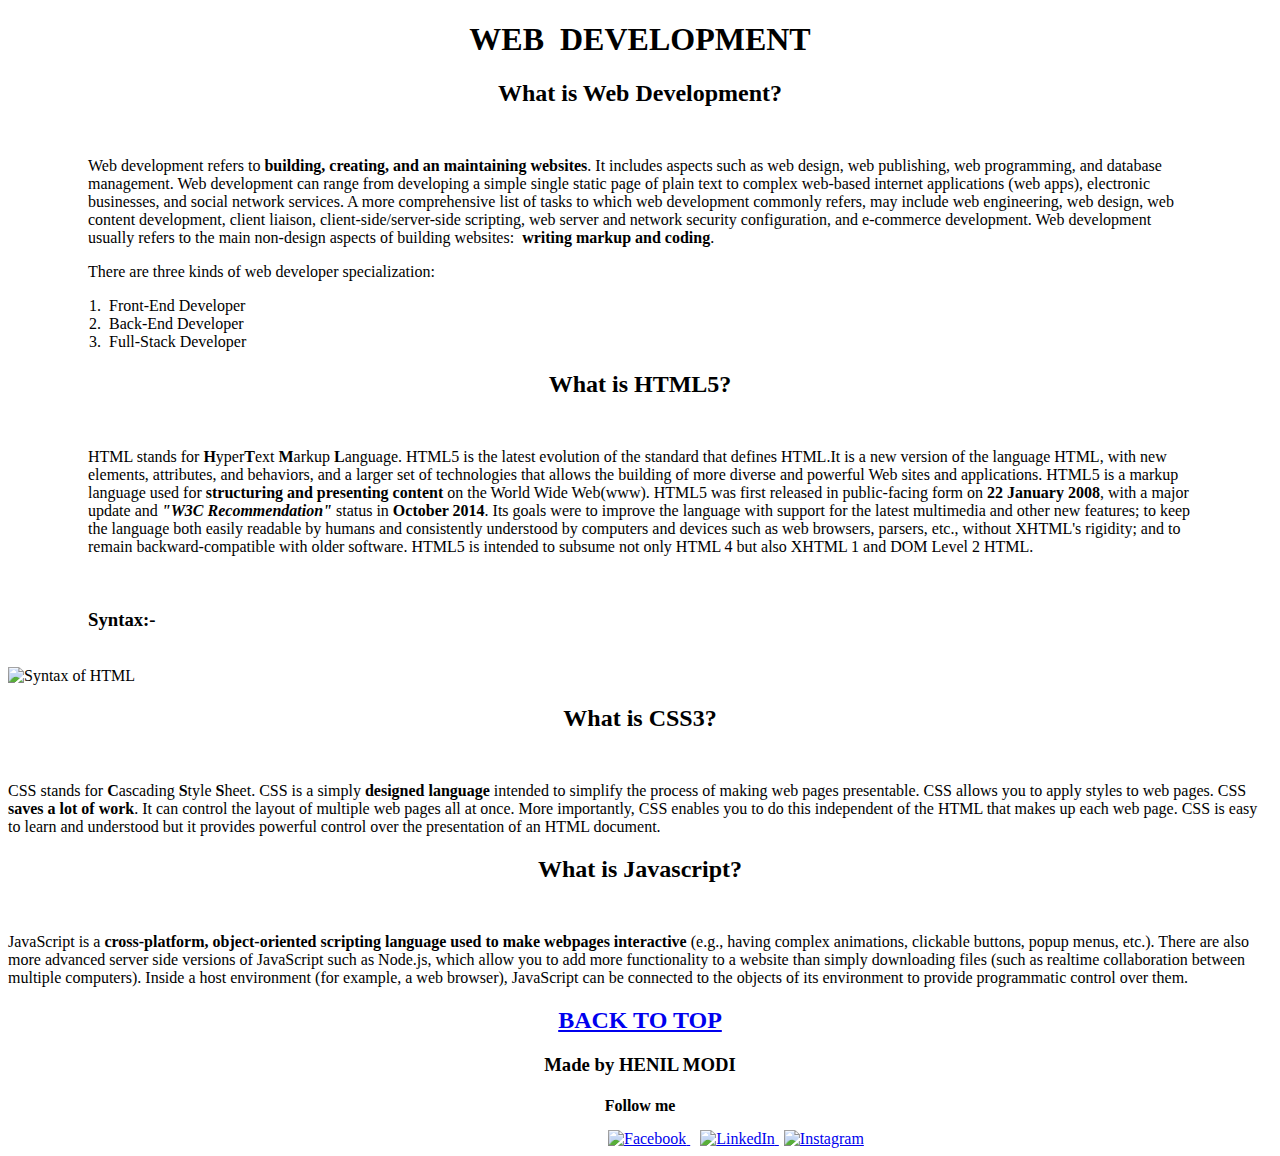
==== index.html @ 1c55b99e "Homepage" ====
<!DOCTYPE html>
<html lang="en">
<head>
    <meta charset="UTF-8">
    <title>Parallax Website</title>
    <link rel="stylesheet" type="text/css" href="styl.css">
    <link rel="stylesheet" type="text/css" href="https://fonts.googleapis.com/css?family=Dosis|Lato|Oswald|Pacifico|Roboto|Ubuntu">
    <link rel="icon" type="image/png" href="web_development_icon-300x300.png"> 
</head>
<body>
    <header id="img">
        <h1 style="text-align: center;">WEB &nbsp;DEVELOPMENT</h1>
    </header>
    
    <section id="intro">
        <article>
           <h2 style="text-align: center;">What is Web Development?</h2>
            <p style="padding-left: 80px; padding-right: 80px; margin-top: 50px;"> Web development refers to <b>building, creating, and an maintaining websites</b>. It includes aspects such as web design, web publishing, web programming, and database management. Web development can range from developing a simple single static page of plain text to complex web-based internet applications (web apps), electronic businesses, and social network services. A more comprehensive list of tasks to which web development commonly refers, may include web engineering, web design, web content development, client liaison, client-side/server-side scripting, web server and network security configuration, and e-commerce development. Web development usually refers to the main non-design aspects of building websites:&nbsp;<b> writing markup and coding</b>.</p>
            <p style="padding-left: 80px;">There are three kinds of web developer specialization: 
            <ol style="padding-left: 97px;">
                <li>&nbsp;Front-End Developer</li>
                <li>&nbsp;Back-End Developer </li>
                <li>&nbsp;Full-Stack Developer</li>
            </ol>
            </p>
        </article>
    </section>
    
   <div id="img1">
     
   </div>
    <section id="html">
        <article>
           <h2 style="text-align: center;">What is HTML5?</h2>
            <p style="padding-left: 80px; padding-right: 80px; margin-top: 50px;">HTML stands for <b>H</b>yper<b>T</b>ext <b>M</b>arkup <b>L</b>anguage. </b></i>HTML5 is the latest evolution of the standard that defines HTML.It is a new version of the language HTML, with new elements, attributes, and behaviors, and a larger set of technologies that allows the building of more diverse and powerful Web sites and applications. HTML5 is a markup language used for <b>structuring and presenting content</b> on the World Wide Web(www). HTML5 was first released in public-facing form on <b>22 January 2008</b>, with a major update and <i><b>"W3C Recommendation"</b></i> status in <b>October 2014</b>. Its goals were to improve the language with support for the latest multimedia and other new features; to keep the language both easily readable by humans and consistently understood by computers and devices such as web browsers, parsers, etc., without XHTML's rigidity; and to remain backward-compatible with older software. HTML5 is intended to subsume not only HTML 4 but also XHTML 1 and DOM Level 2 HTML. </p><br> 
            <h3 style="margin-left: 80px;">Syntax:-</h3><br> 
            <img src="Screenshot_2020-06-06-14-56-58-41.jpg" alt="Syntax of HTML" id="syntax"> 
        </article>
    </section>
   
   <div id="img2"></div>
    <section id="css">
        <article>
           <h2 style="text-align: center;">What is CSS3?</h2>
            <p style="margin-top: 50px;">CSS stands for <b>C</b>ascading <b>S</b>tyle <b>S</b>heet. CSS is a simply <b>designed language</b> intended to simplify the process of making web pages presentable. CSS allows you to apply styles to web pages. CSS <b> saves a lot of work</b>. It can control the layout of multiple web pages all at once. More importantly, CSS enables you to do this independent of the HTML that makes up each web page. CSS is easy to learn and understood but it provides powerful control over the presentation of an HTML document.

</p>
        </article>
    </section>
    
    <div id="img3"></div>
    <section id="js">
        <article>
           <h2 style="text-align: center;">What is Javascript?</h2>
            <p style="margin-top: 50px;">JavaScript is a <b>cross-platform, object-oriented scripting language used to make webpages interactive</b> (e.g., having complex animations, clickable buttons, popup menus, etc.).  There are also more advanced server side versions of JavaScript such as Node.js, which allow you to add more functionality to a website than simply downloading files (such as realtime collaboration between multiple computers). Inside a host environment (for example, a web browser), JavaScript can be connected to the objects of its environment to provide programmatic control over them.</p>
        </article>
    </section>
    
    <h2 style="text-align: center;" id="back"><a href="#img">BACK TO TOP</a></h2>
    
    <section id="foot">
        <h3 style="text-align: center;"> Made by HENIL MODI</h3>
        <h4 style="text-align: center; margin-bottom: 15px;">Follow me</h4>
              <a href="https://www.facebook.com/hmodi03/" title="Follow me on Facebook" target="_blank">
           
             <img src="facebbok.png" alt="Facebook" style="width: 34px; margin-left: 600px; margin-top: 0px; padding-top: 0px;">
           </a>
              <a href="https://www.linkedin.com/in/henilmodi/" title="Follow me on LinkedIn" target="_blank">
               <img src="linkedin%20logo.jpg" alt="LinkedIn" style="width: 53px; margin-left: 10px; margin-top: 0px; padding-top: 0px;">
           </a>
           
           <a href="https://www.instagram.com/henil_modi/" title="Follow me on Instagram" target="_blank">
               <img src="Instagram%20logo.png" alt="Instagram" style="width: 35px; margin-left: 5px; margin-top: 0px; padding-top: 0px; ">
           </a>
    </section>
</body>
</html>
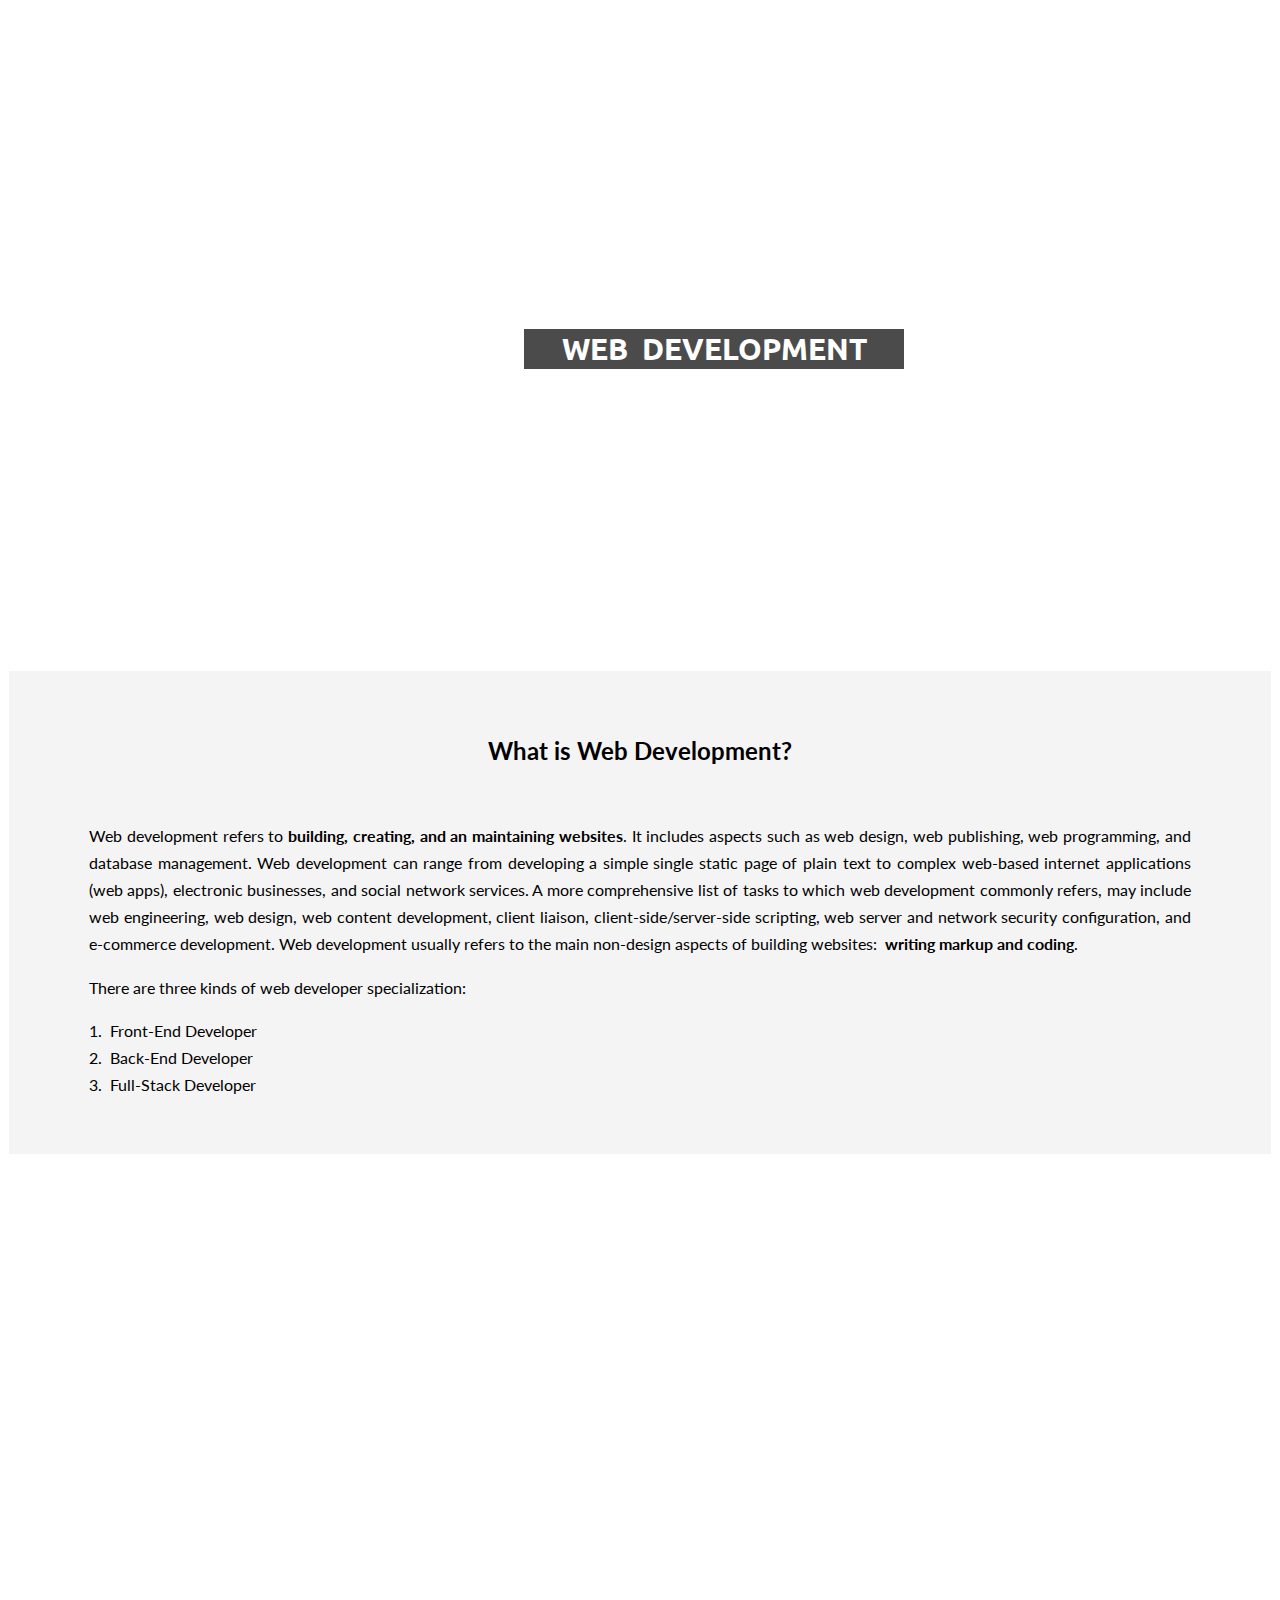
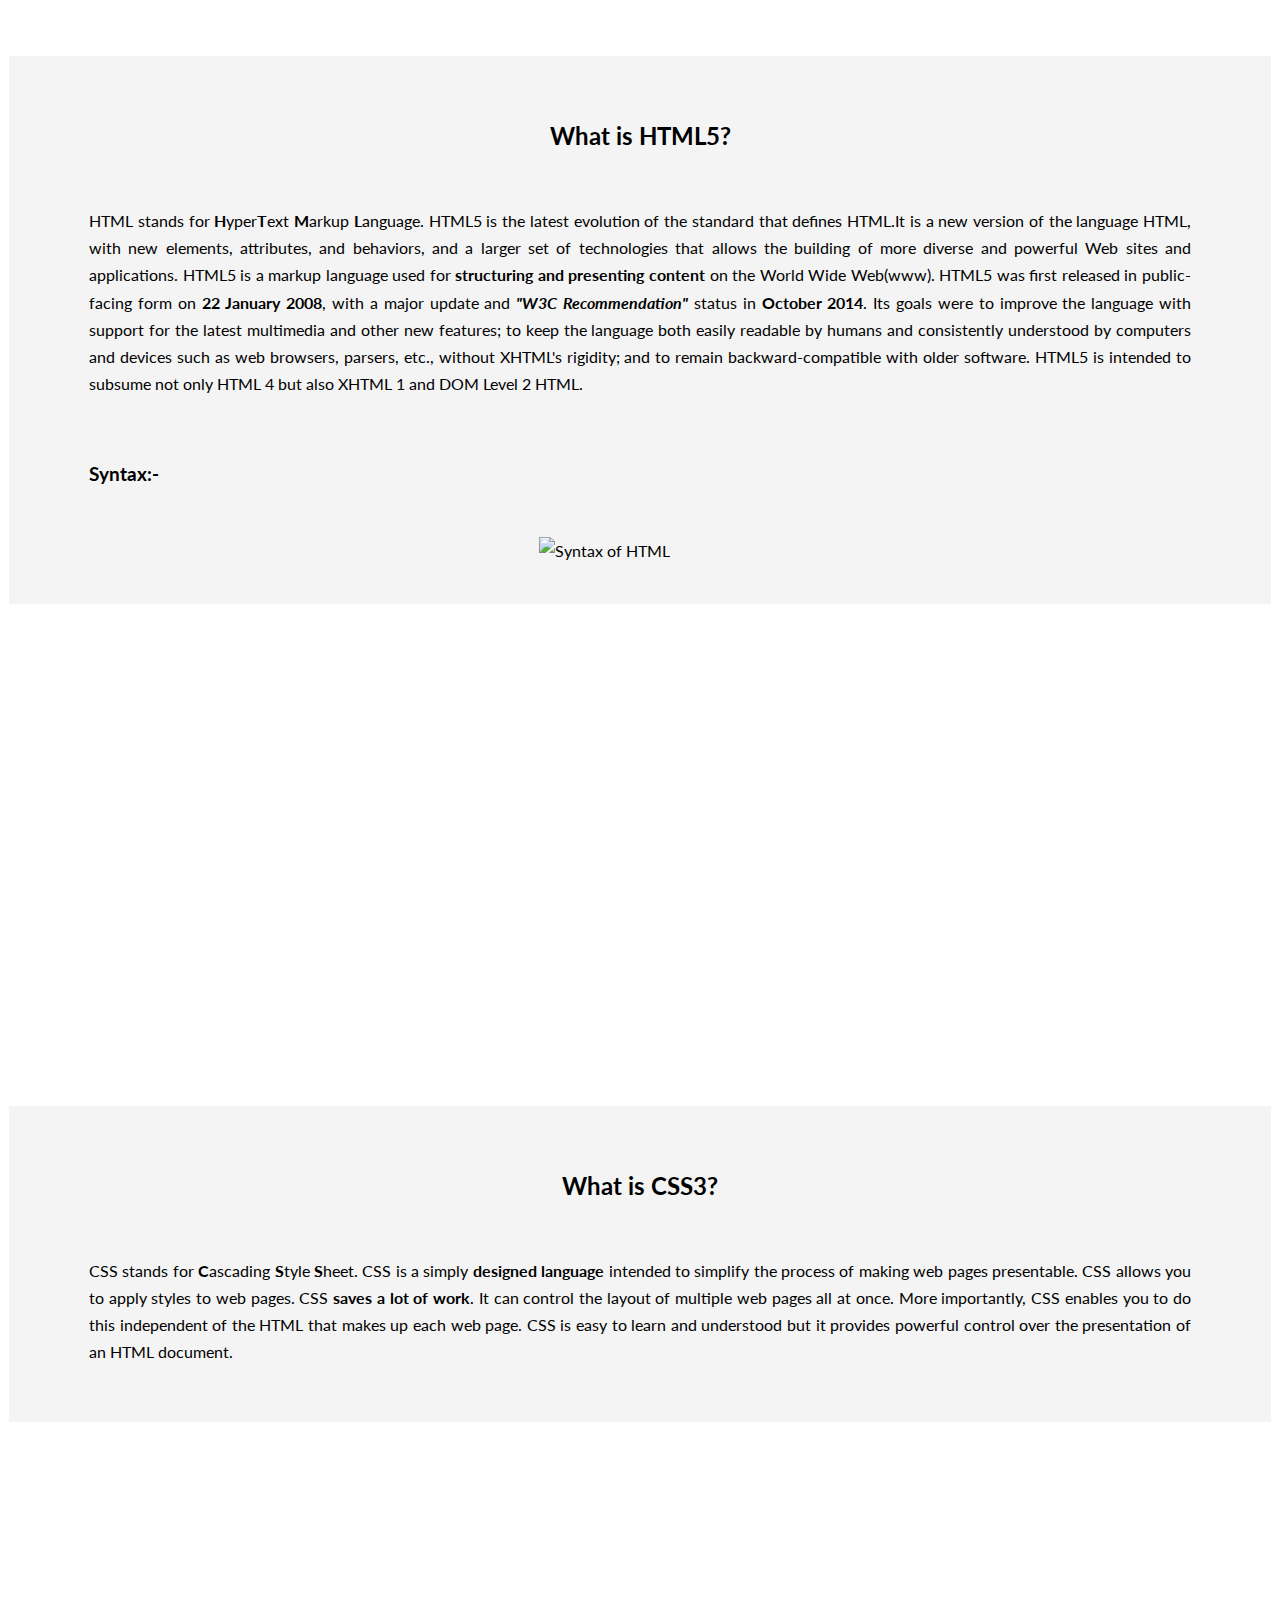
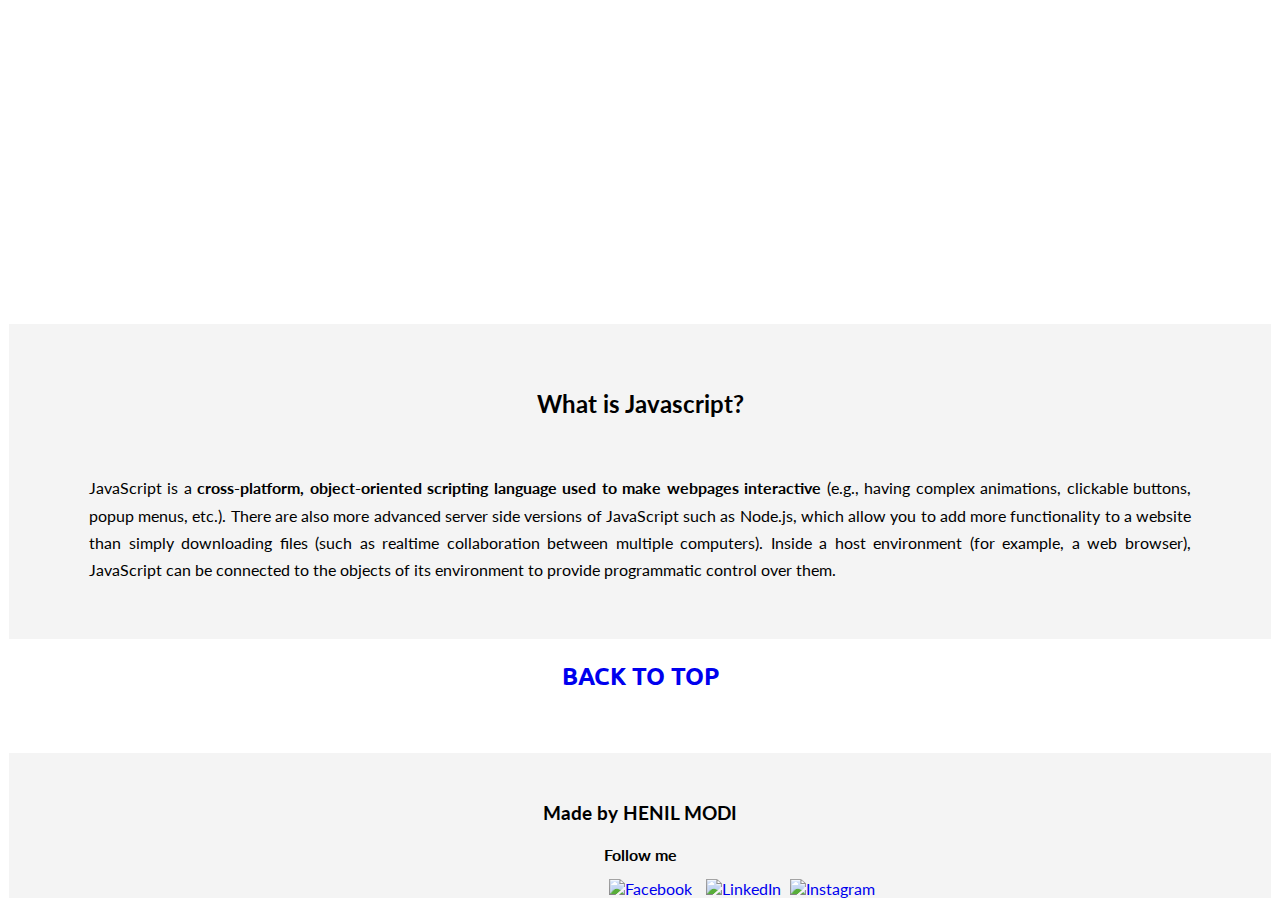
==== commit 5c3db57b: "Update index.html" ====
--- a/styl.css
+++ b/styl.css
@@ -0,0 +1,112 @@
+*{
+    box-sizing: border-box;
+}
+h1{
+    margin-bottom: 300px;
+    margin-top: 320px;
+    border: 1px solid black; 
+    width: 380px;
+    margin-left: 515px;
+    color: white;
+    background-color: black;
+    font-family: Ubuntu, sans-serif;
+     font-size: 30px;
+    opacity: 100%;
+    brightness: 30%
+    
+}
+#img{
+    border: 1px solid white;
+    background-image: url(Web%20Development.png);
+    background-size: cover;
+    background-repeat: no-repeat;
+    background-attachment: scroll;
+    opacity: 0.7;
+}
+#intro{
+    border: 1px solid white;
+    margin-bottom: 00px;
+    padding-top: 40px;
+    background-color: #f4f4f4;
+    font-family: Lato;
+    text-align: justify;
+    padding-bottom: 40px;
+    line-height: 1.7;
+}
+#img1{
+    border: 1px solid white;
+    background-image: url(html-illustration.png);
+    background-size: cover;
+    width: 1334px;
+    height: 500px;
+    background-repeat: no-repeat;
+    
+    
+}
+#html{
+    padding-top: 40px;
+    padding-bottom: 40px;
+    border: 1px solid white;
+    background-color: #f4f4f4;
+    font-family:Lato;
+    text-align: justify;
+    line-height: 1.7;
+}
+#img2{
+    border: 1px solid white;
+    background-image: url(CSS3.png);
+    background-repeat: no-repeat;
+    background-size: cover;
+    width: 1334px;
+    height: 500px;
+}
+#css{
+    padding-top: 40px;
+    padding-bottom: 40px;
+    border: 1px solid white;
+    background-color:  #f4f4f4;
+    font-family: Lato;
+    text-align: justify;
+    padding-left: 80px;
+    padding-right: 80px;
+    line-height: 1.7;
+}
+#img3{
+    border: 1px solid white;
+    background-image: url(JS.png);
+    background-size: cover;
+    background-repeat: no-repeat;
+    width: 1334px;
+    height: 500px;
+}
+#js{
+    border: 1px solid white;
+    padding-top:  40px;
+    padding-bottom: 40px;
+    background-color: #f4f4f4;
+    text-align: justify;
+    padding-left: 80px;
+    padding-right: 80px;
+    font-family: Lato;
+    line-height: 1.7;
+
+    
+}
+#back{
+   font-family: Ubuntu;
+    
+}
+a{
+    text-decoration: none;
+}
+#foot{
+    border: 1px solid white;
+    margin-top: 60px;
+    padding-top: 30px;
+    background-color: #f4f4f4;
+    font-family: Lato;
+}
+#syntax{
+    width: 300px;
+    margin-left: 530px;
+}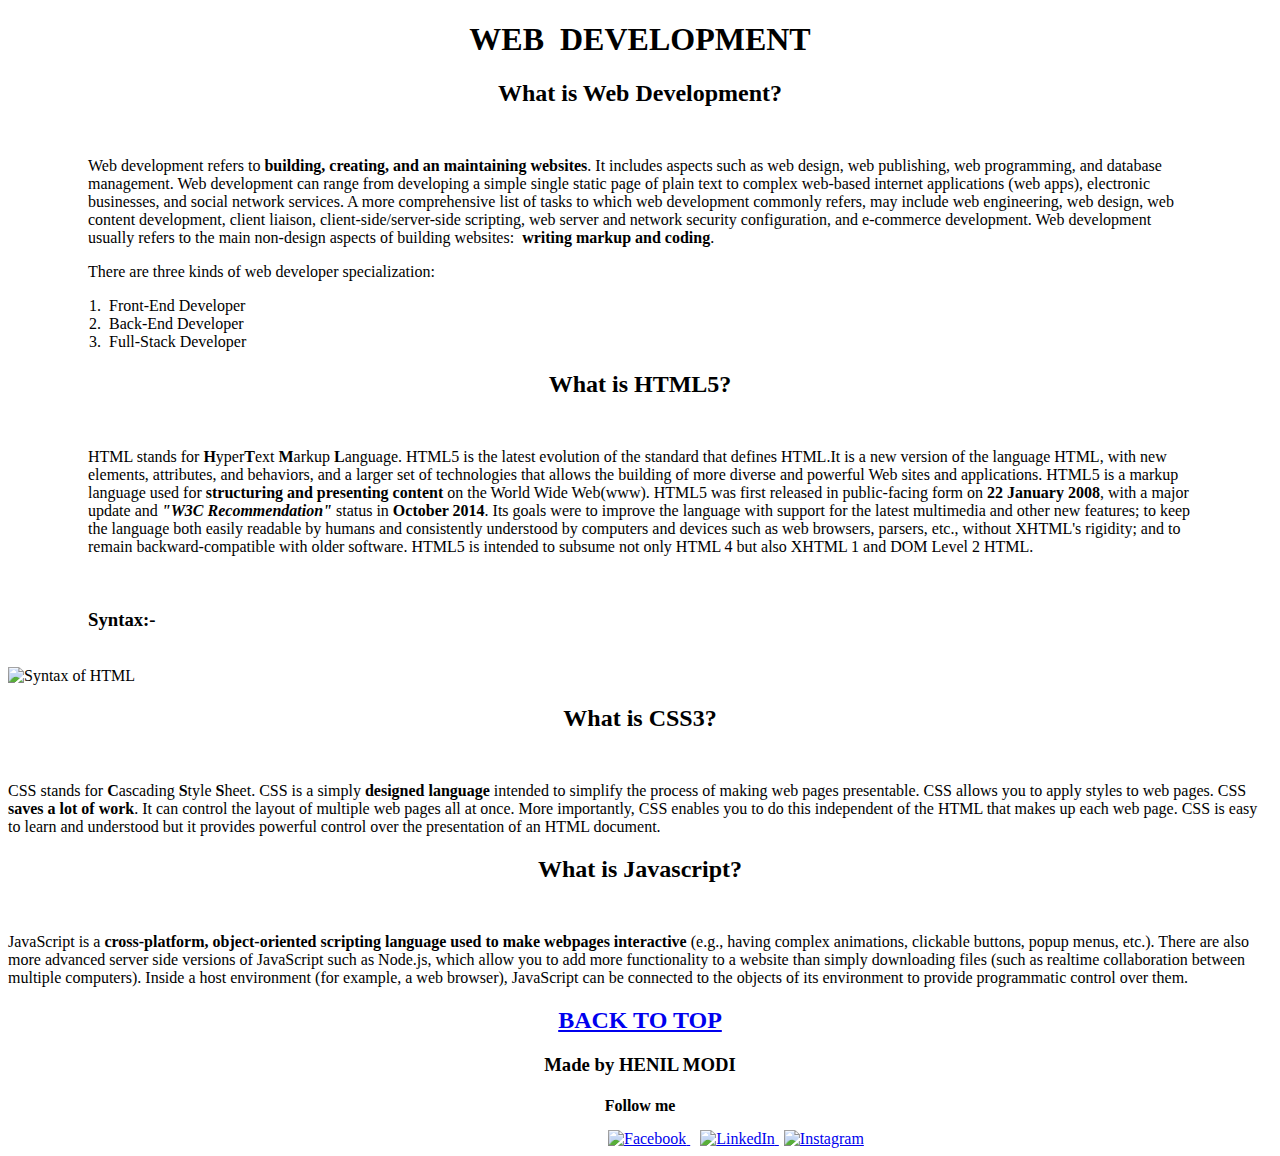
==== commit 0d4e2a59: "Homepage" ====
--- a/index.html
+++ b/index.html
@@ -3,7 +3,7 @@
 <head>
     <meta charset="UTF-8">
     <title>Parallax Website</title>
-    <link rel="stylesheet" type="text/css" href="styl.css">
+    <link rel="stylesheet" type="text/css" href="css/styl.css">
     <link rel="stylesheet" type="text/css" href="https://fonts.googleapis.com/css?family=Dosis|Lato|Oswald|Pacifico|Roboto|Ubuntu">
     <link rel="icon" type="image/png" href="web_development_icon-300x300.png"> 
 </head>
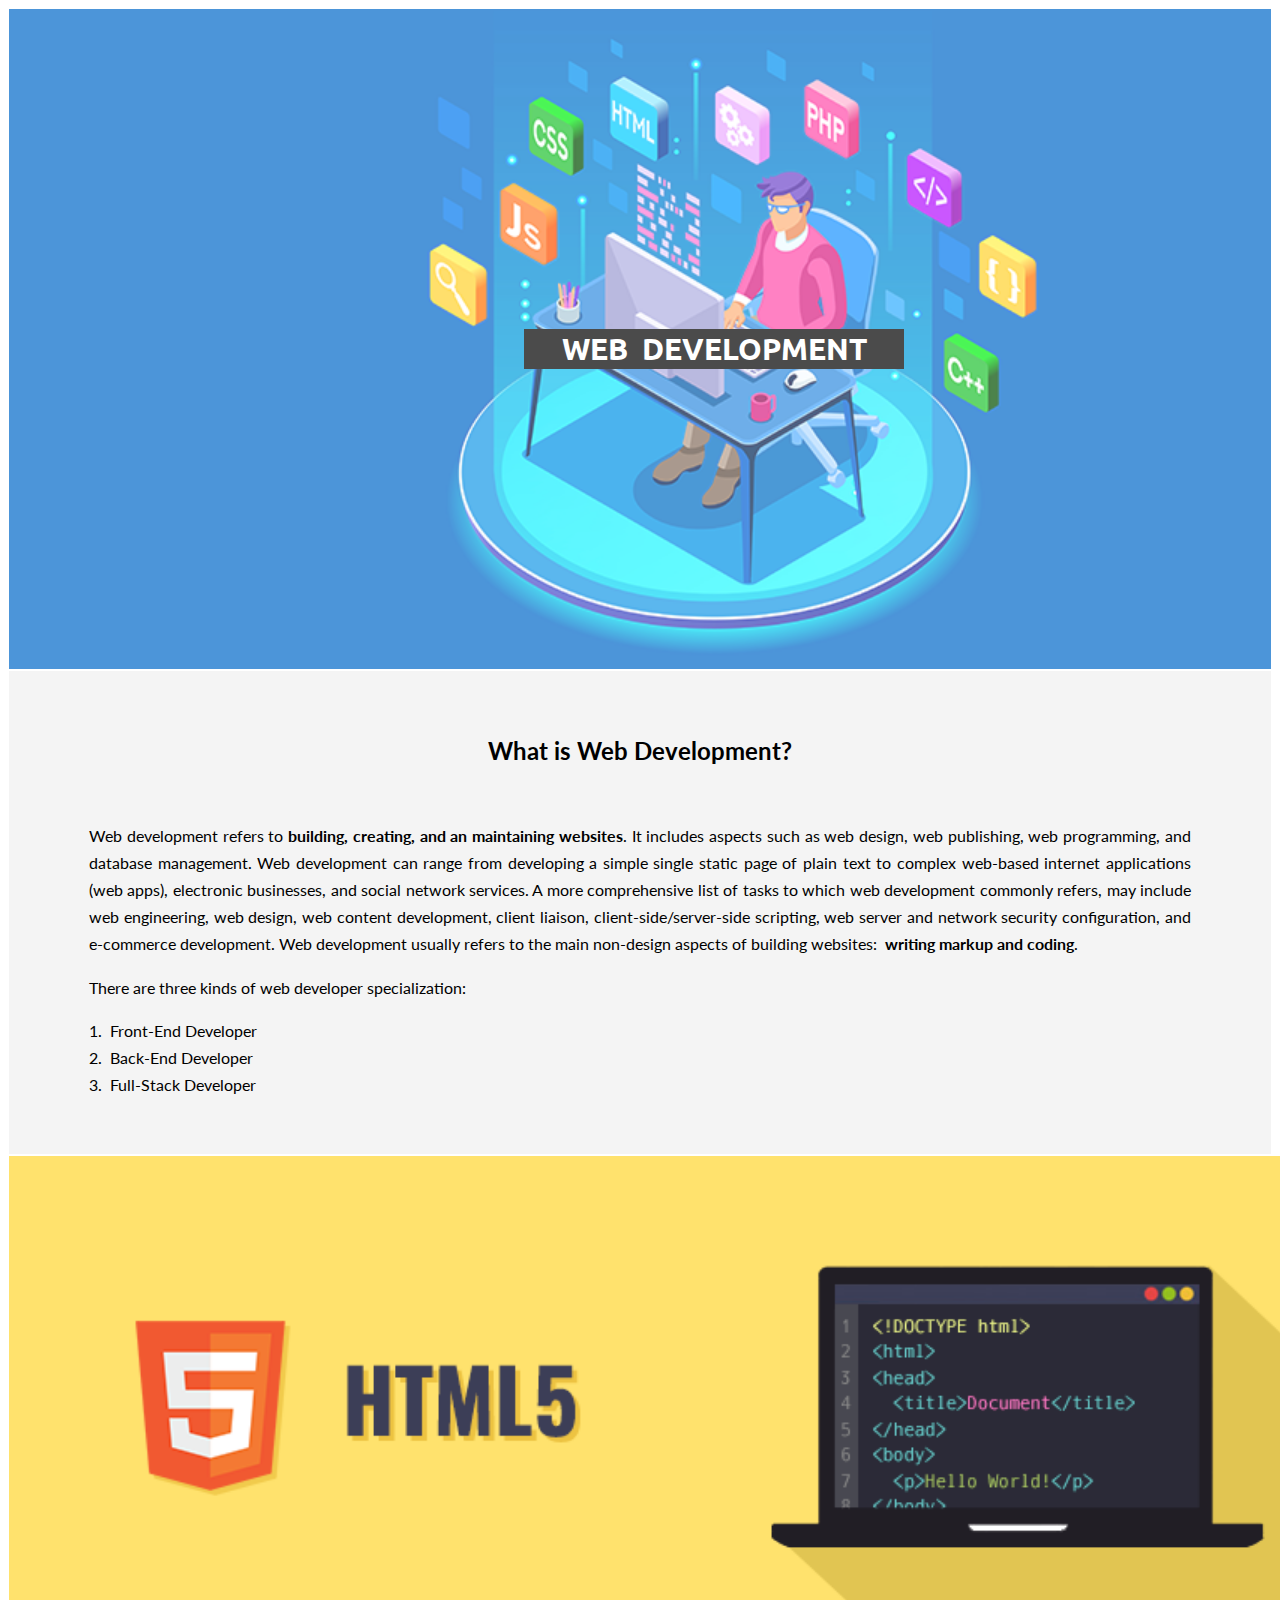
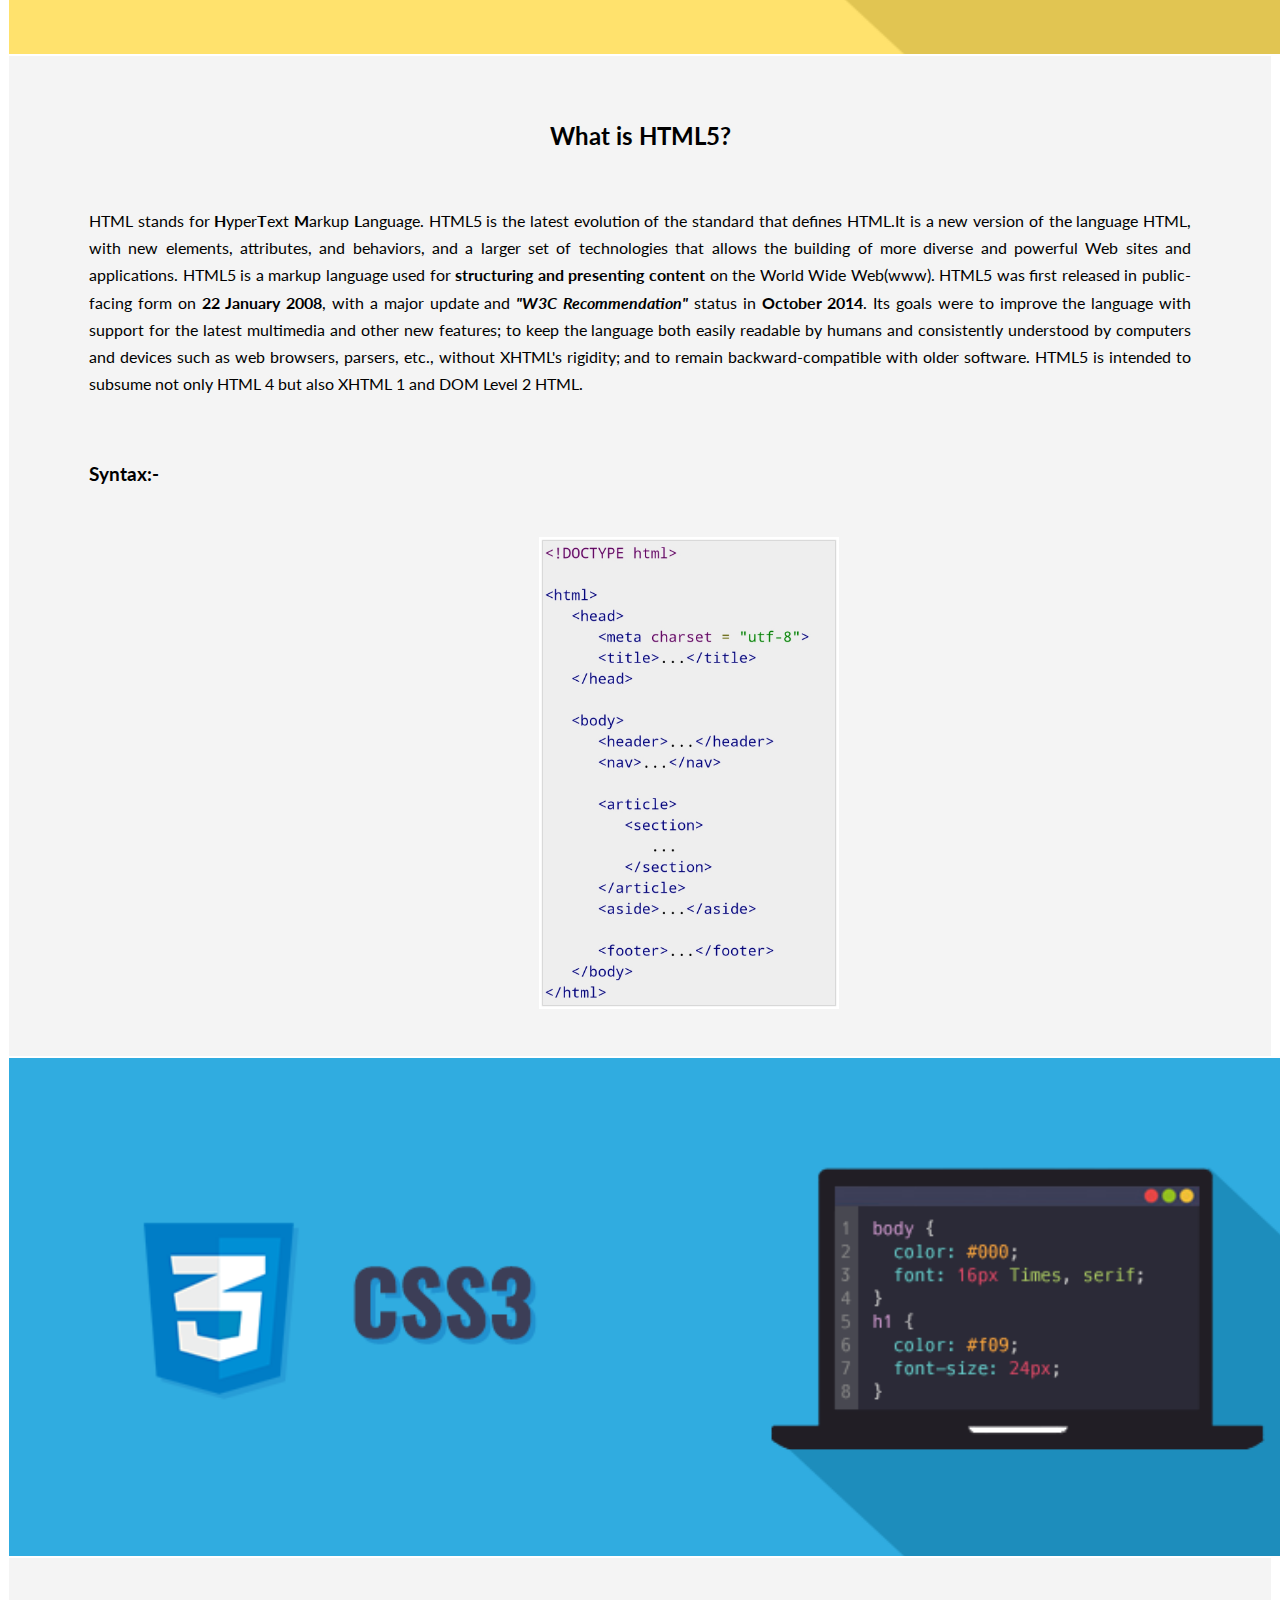
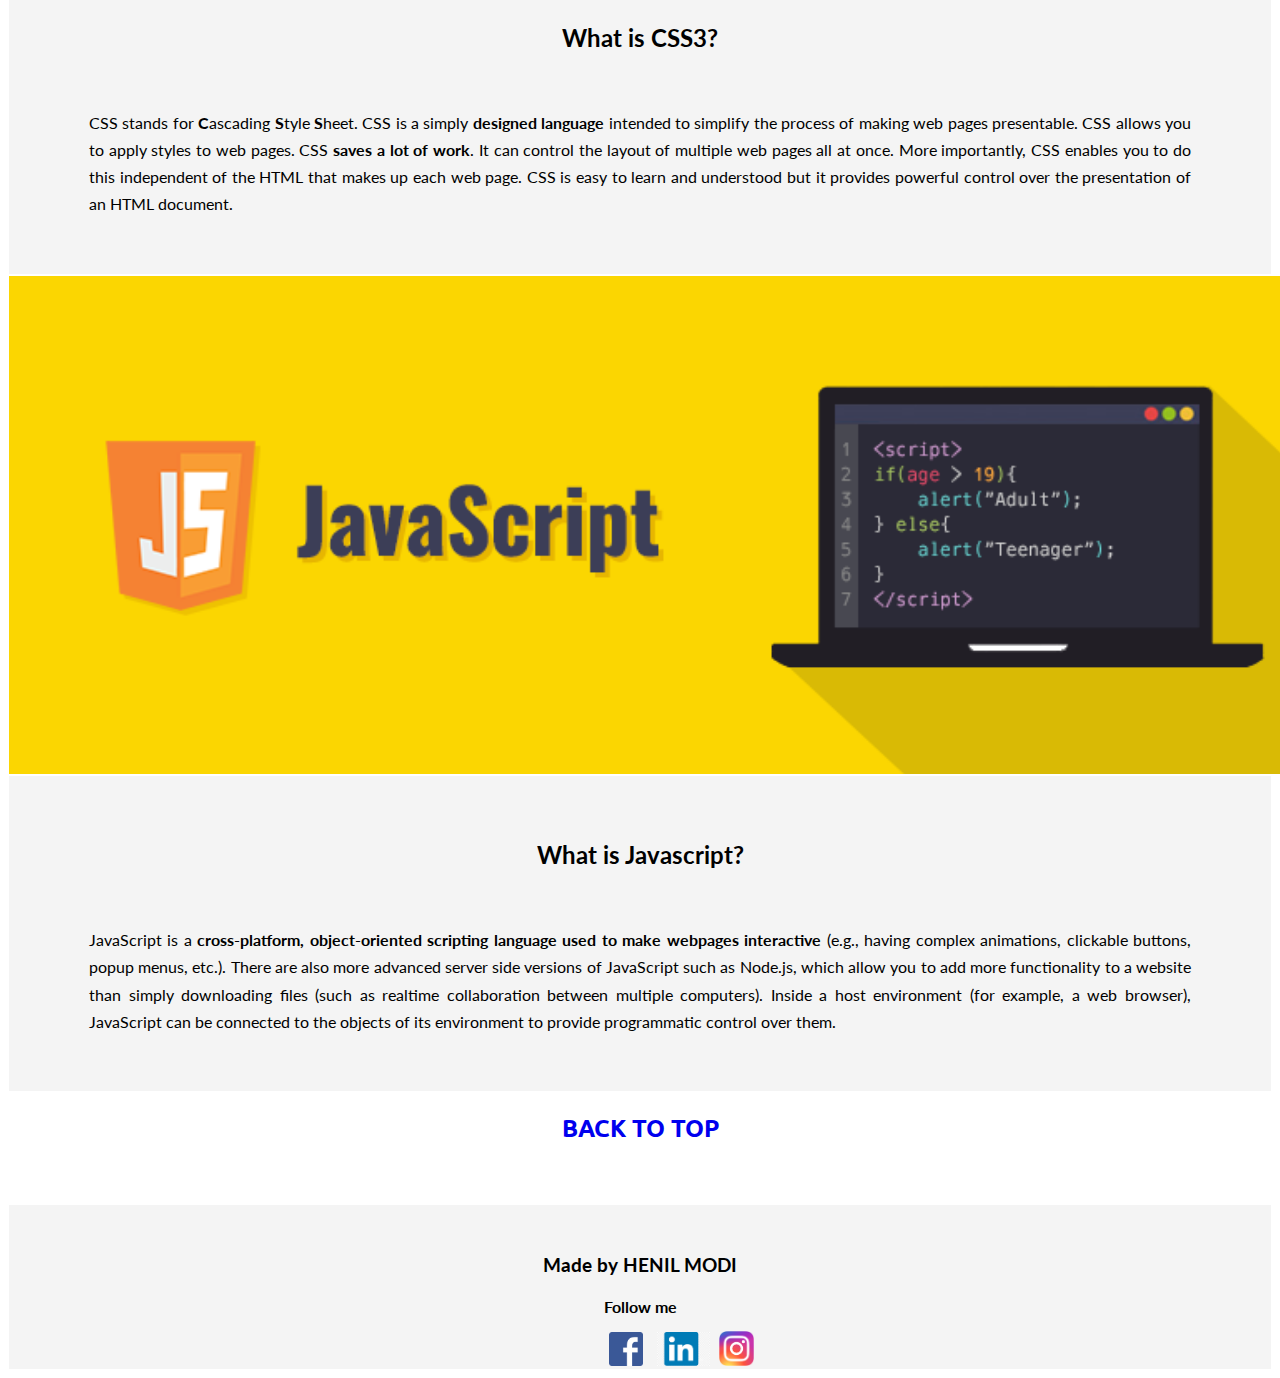
==== commit a72c373d: "Update index.html" ====
--- a/index.html
+++ b/index.html
@@ -3,9 +3,9 @@
 <head>
     <meta charset="UTF-8">
     <title>Parallax Website</title>
-    <link rel="stylesheet" type="text/css" href="css/styl.css">
+    <link rel="stylesheet" type="text/css" href="./styl.css">
     <link rel="stylesheet" type="text/css" href="https://fonts.googleapis.com/css?family=Dosis|Lato|Oswald|Pacifico|Roboto|Ubuntu">
-    <link rel="icon" type="image/png" href="web_development_icon-300x300.png"> 
+    <link rel="icon" type="image/png" sizes="32x32" href="https://henilmodi.github.io/webdevelopment.github.io/favicon-32x32.png">
 </head>
 <body>
     <header id="img">
@@ -34,7 +34,7 @@
            <h2 style="text-align: center;">What is HTML5?</h2>
             <p style="padding-left: 80px; padding-right: 80px; margin-top: 50px;">HTML stands for <b>H</b>yper<b>T</b>ext <b>M</b>arkup <b>L</b>anguage. </b></i>HTML5 is the latest evolution of the standard that defines HTML.It is a new version of the language HTML, with new elements, attributes, and behaviors, and a larger set of technologies that allows the building of more diverse and powerful Web sites and applications. HTML5 is a markup language used for <b>structuring and presenting content</b> on the World Wide Web(www). HTML5 was first released in public-facing form on <b>22 January 2008</b>, with a major update and <i><b>"W3C Recommendation"</b></i> status in <b>October 2014</b>. Its goals were to improve the language with support for the latest multimedia and other new features; to keep the language both easily readable by humans and consistently understood by computers and devices such as web browsers, parsers, etc., without XHTML's rigidity; and to remain backward-compatible with older software. HTML5 is intended to subsume not only HTML 4 but also XHTML 1 and DOM Level 2 HTML. </p><br> 
             <h3 style="margin-left: 80px;">Syntax:-</h3><br> 
-            <img src="Screenshot_2020-06-06-14-56-58-41.jpg" alt="Syntax of HTML" id="syntax"> 
+            <img src="Syntax.jpg" alt="Syntax of HTML" id="syntax"> 
         </article>
     </section>
    
--- a/styl.css
+++ b/styl.css
@@ -0,0 +1,112 @@
+*{
+    box-sizing: border-box;
+}
+h1{
+    margin-bottom: 300px;
+    margin-top: 320px;
+    border: 1px solid black; 
+    width: 380px;
+    margin-left: 515px;
+    color: white;
+    background-color: black;
+    font-family: Ubuntu, sans-serif;
+     font-size: 30px;
+    opacity: 100%;
+    brightness: 30%
+    
+}
+#img{
+    border: 1px solid white;
+    background-image: url(Web%20Development.png);
+    background-size: cover;
+    background-repeat: no-repeat;
+    background-attachment: scroll;
+    opacity: 0.7;
+}
+#intro{
+    border: 1px solid white;
+    margin-bottom: 00px;
+    padding-top: 40px;
+    background-color: #f4f4f4;
+    font-family: Lato;
+    text-align: justify;
+    padding-bottom: 40px;
+    line-height: 1.7;
+}
+#img1{
+    border: 1px solid white;
+    background-image: url(html-illustration.png);
+    background-size: cover;
+    width: 1334px;
+    height: 500px;
+    background-repeat: no-repeat;
+    
+    
+}
+#html{
+    padding-top: 40px;
+    padding-bottom: 40px;
+    border: 1px solid white;
+    background-color: #f4f4f4;
+    font-family:Lato;
+    text-align: justify;
+    line-height: 1.7;
+}
+#img2{
+    border: 1px solid white;
+    background-image: url(CSS3.png);
+    background-repeat: no-repeat;
+    background-size: cover;
+    width: 1334px;
+    height: 500px;
+}
+#css{
+    padding-top: 40px;
+    padding-bottom: 40px;
+    border: 1px solid white;
+    background-color:  #f4f4f4;
+    font-family: Lato;
+    text-align: justify;
+    padding-left: 80px;
+    padding-right: 80px;
+    line-height: 1.7;
+}
+#img3{
+    border: 1px solid white;
+    background-image: url(JS.png);
+    background-size: cover;
+    background-repeat: no-repeat;
+    width: 1334px;
+    height: 500px;
+}
+#js{
+    border: 1px solid white;
+    padding-top:  40px;
+    padding-bottom: 40px;
+    background-color: #f4f4f4;
+    text-align: justify;
+    padding-left: 80px;
+    padding-right: 80px;
+    font-family: Lato;
+    line-height: 1.7;
+
+    
+}
+#back{
+   font-family: Ubuntu;
+    
+}
+a{
+    text-decoration: none;
+}
+#foot{
+    border: 1px solid white;
+    margin-top: 60px;
+    padding-top: 30px;
+    background-color: #f4f4f4;
+    font-family: Lato;
+}
+#syntax{
+    width: 300px;
+    margin-left: 530px;
+}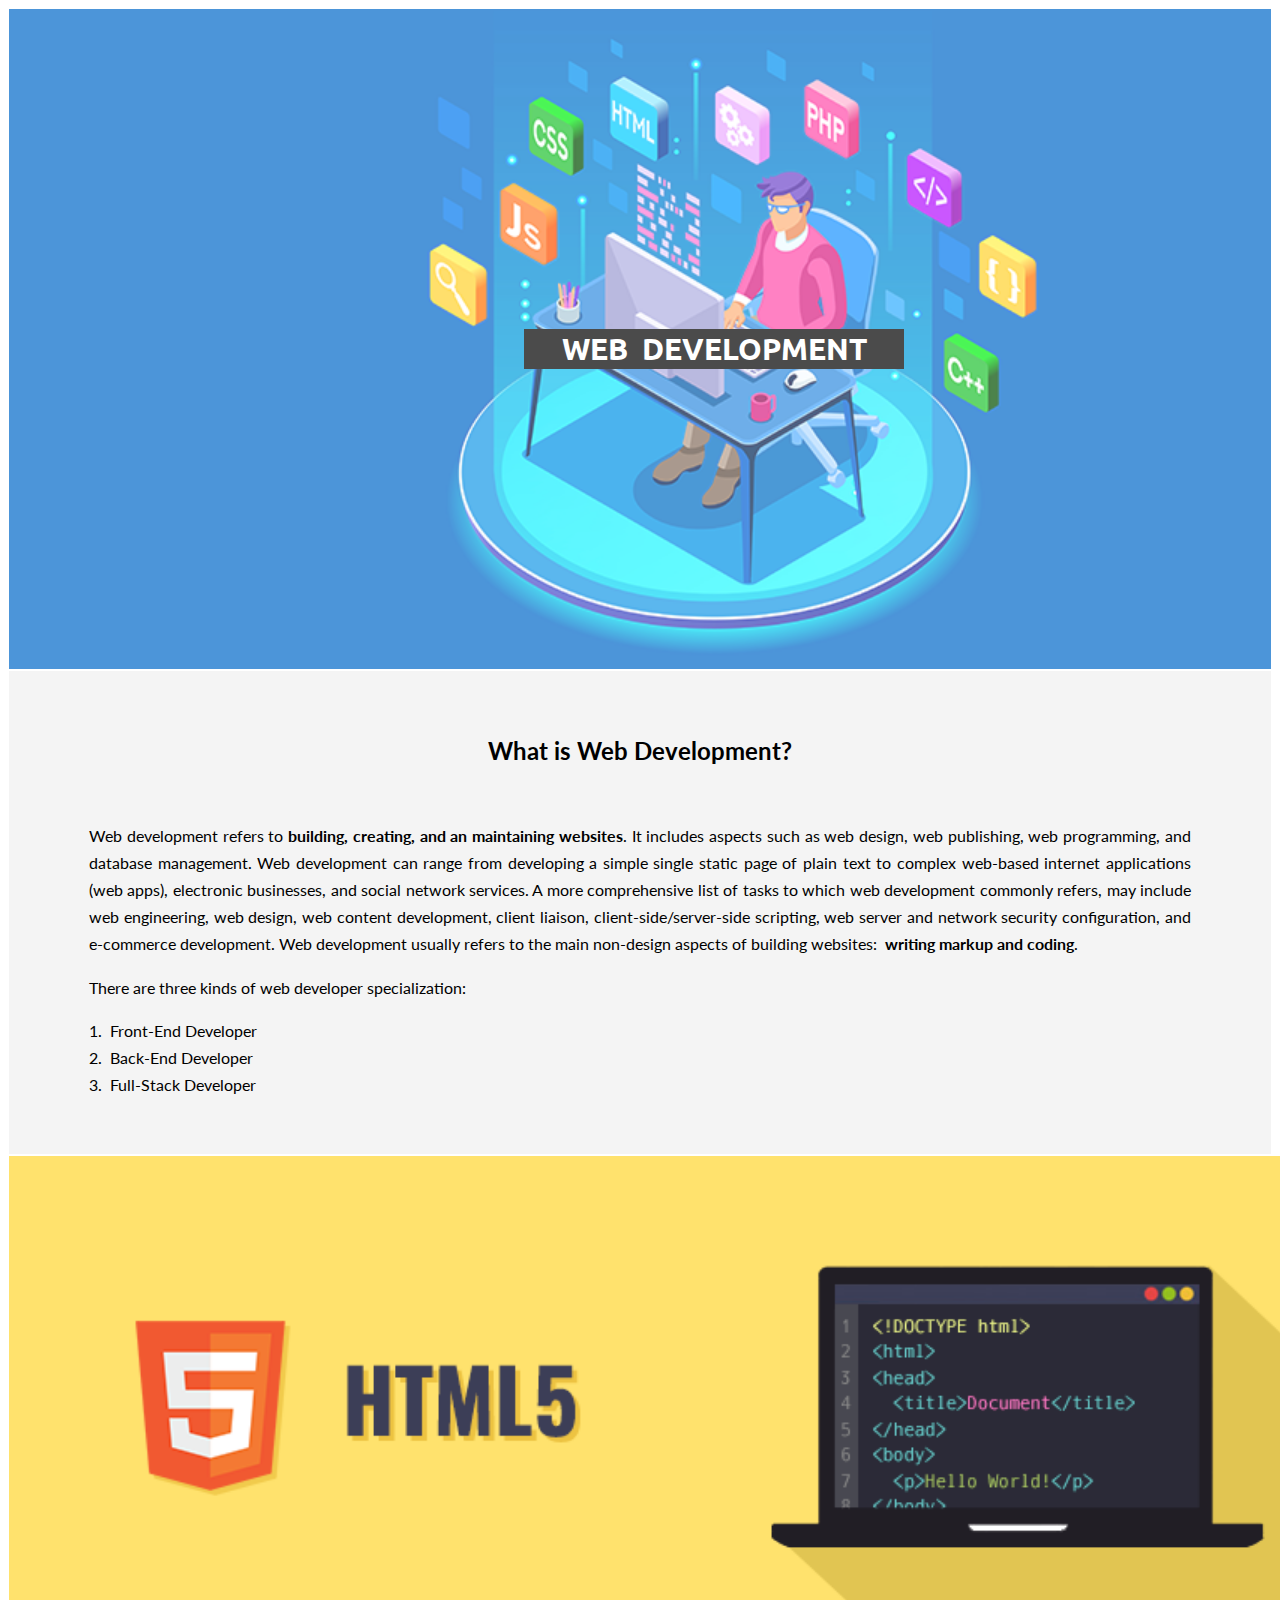
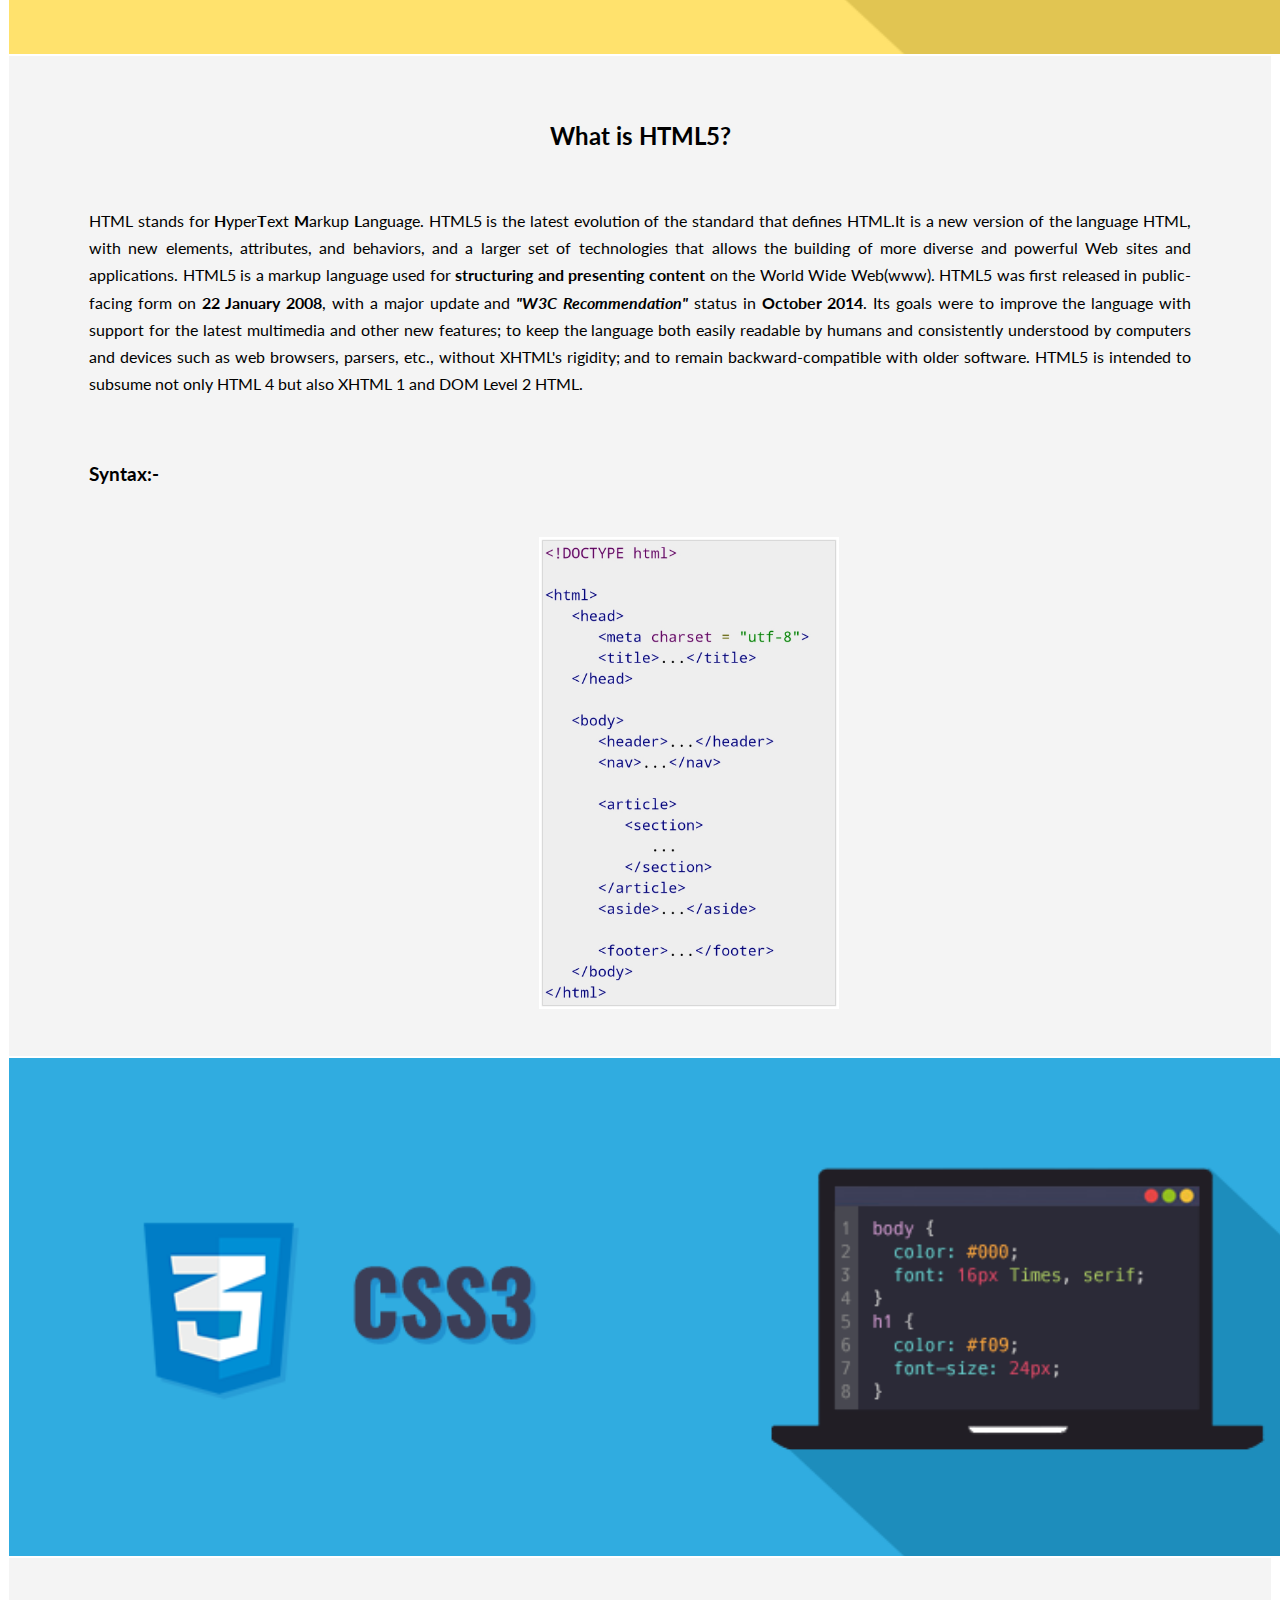
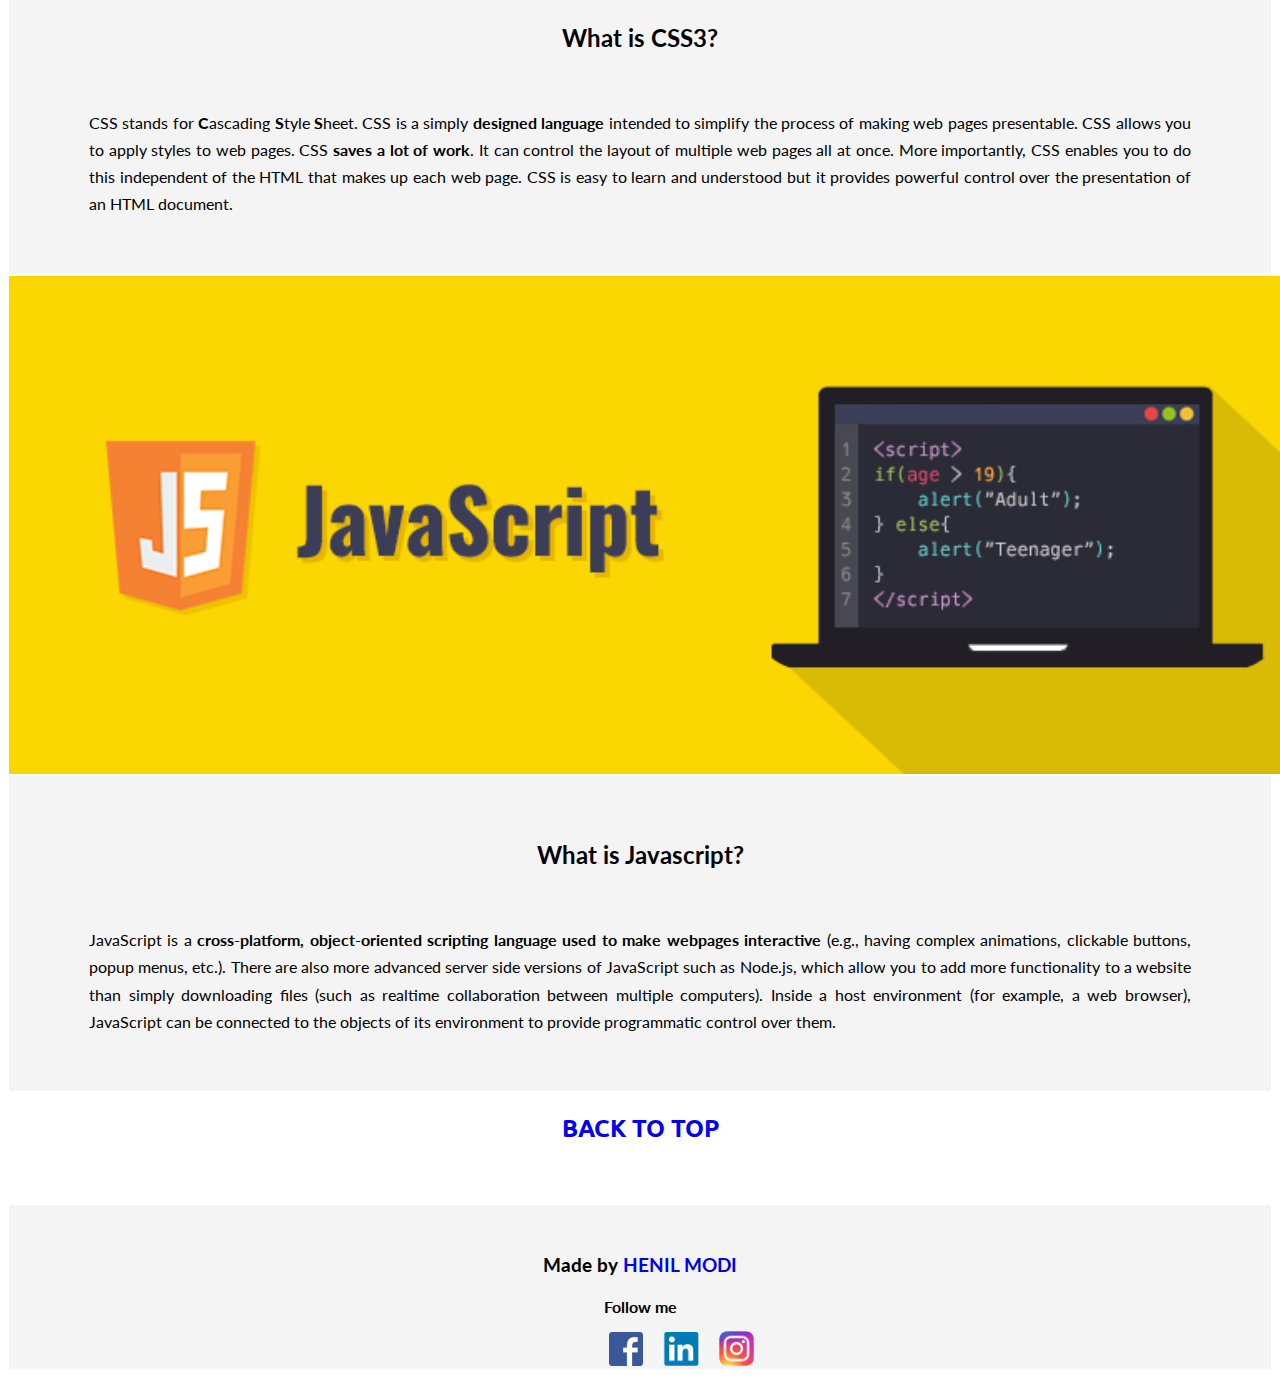
==== commit ad429039: "Update index.html" ====
--- a/index.html
+++ b/index.html
@@ -5,7 +5,7 @@
     <title>Parallax Website</title>
     <link rel="stylesheet" type="text/css" href="./styl.css">
     <link rel="stylesheet" type="text/css" href="https://fonts.googleapis.com/css?family=Dosis|Lato|Oswald|Pacifico|Roboto|Ubuntu">
-    <link rel="icon" type="image/png" sizes="32x32" href="https://henilmodi.github.io/webdevelopment.github.io/favicon-32x32.png">
+    <link rel="icon" type="image/png" href="web_development_icon-300x300.png">
 </head>
 <body>
     <header id="img">
@@ -59,7 +59,7 @@
     <h2 style="text-align: center;" id="back"><a href="#img">BACK TO TOP</a></h2>
     
     <section id="foot">
-        <h3 style="text-align: center;"> Made by HENIL MODI</h3>
+        <h3 style="text-align: center;">Made by <a href="https://henilmodi.github.io/henilmodi.in/" target="_blank">HENIL MODI</a></h3>
         <h4 style="text-align: center; margin-bottom: 15px;">Follow me</h4>
               <a href="https://www.facebook.com/hmodi03/" title="Follow me on Facebook" target="_blank">
            
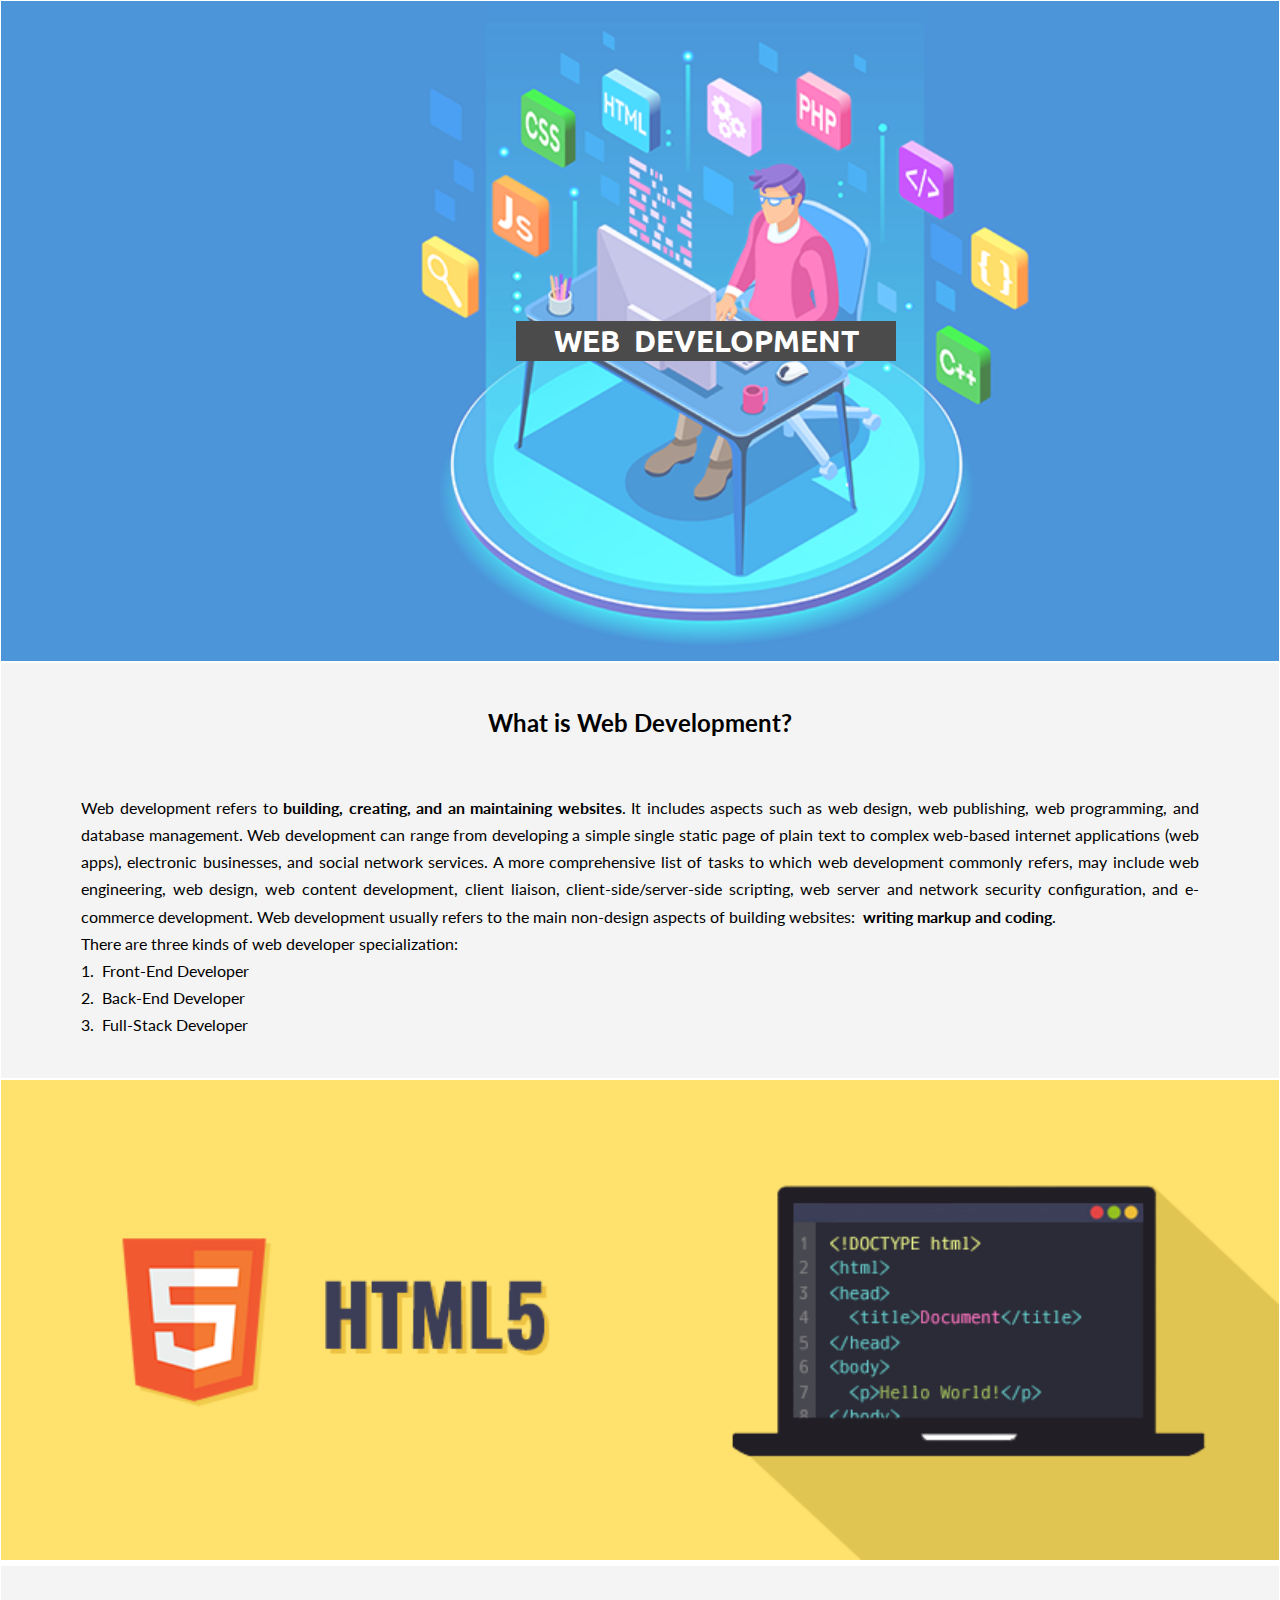
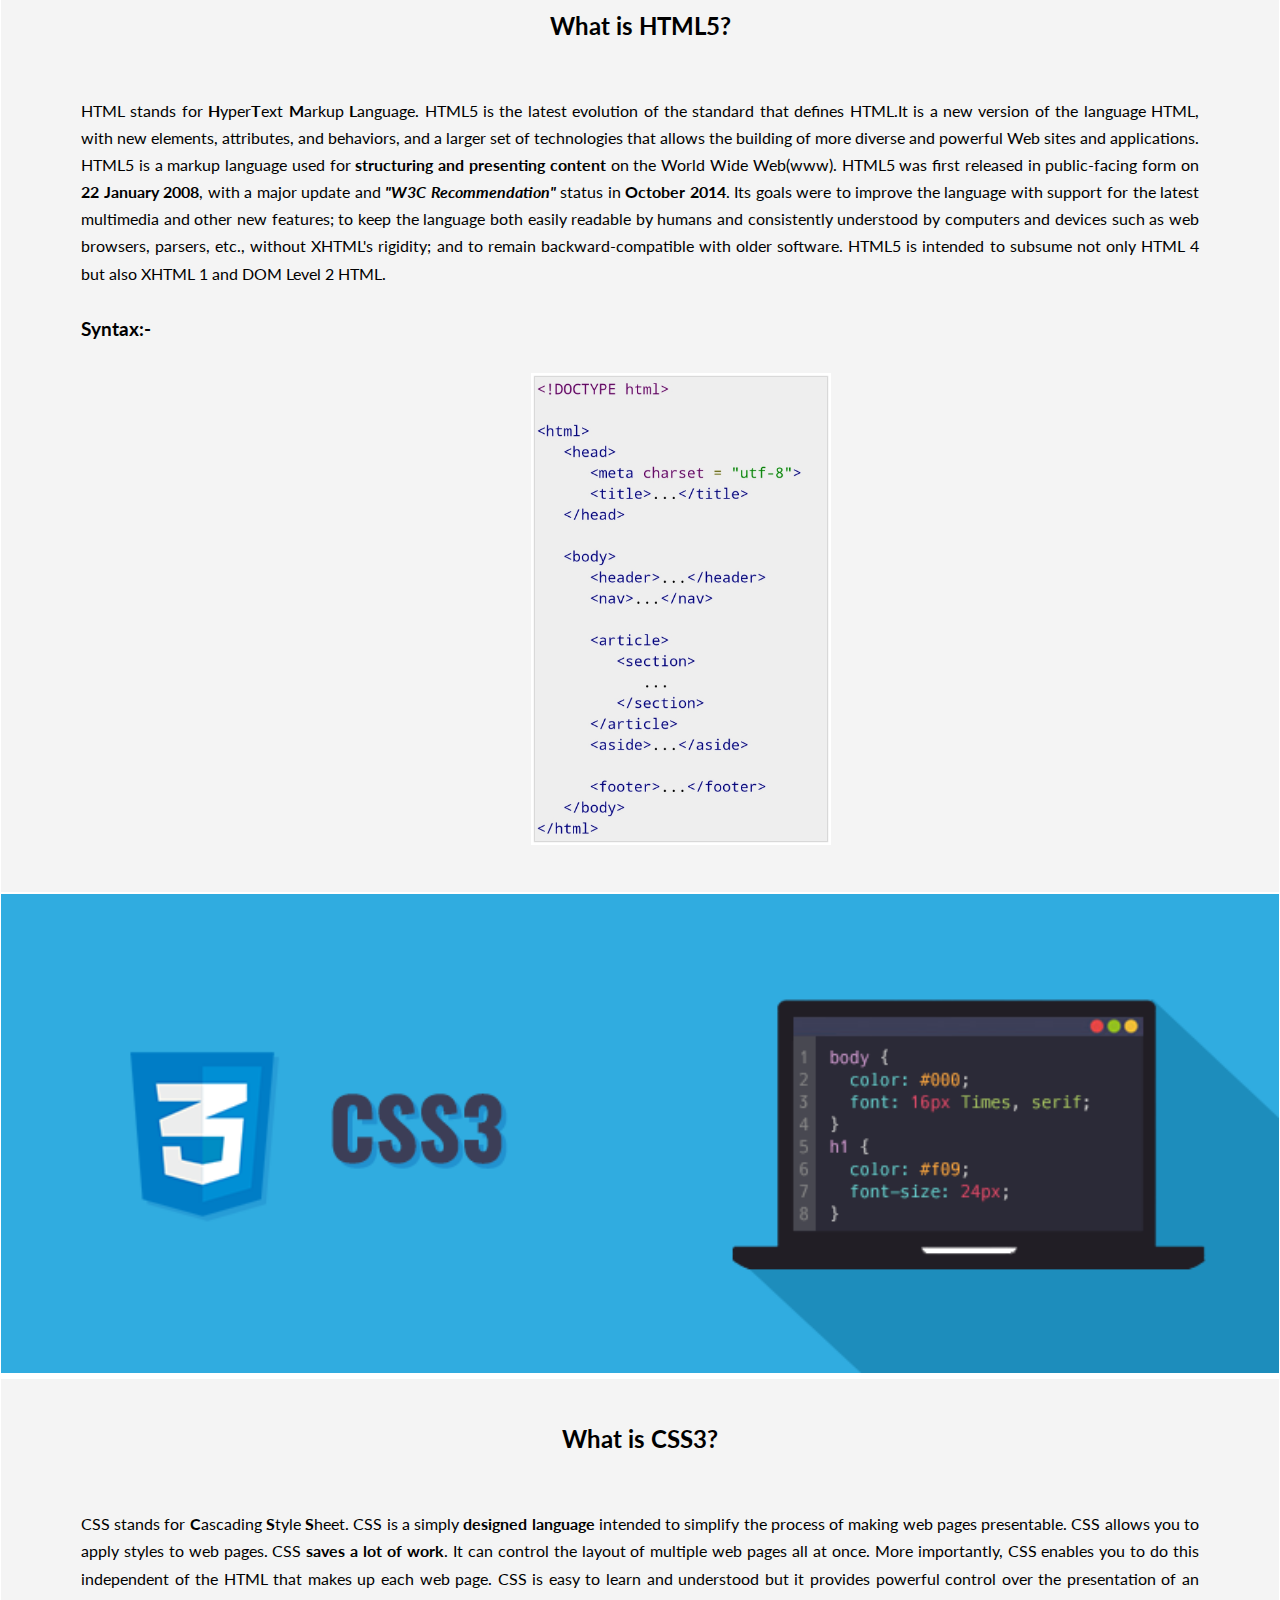
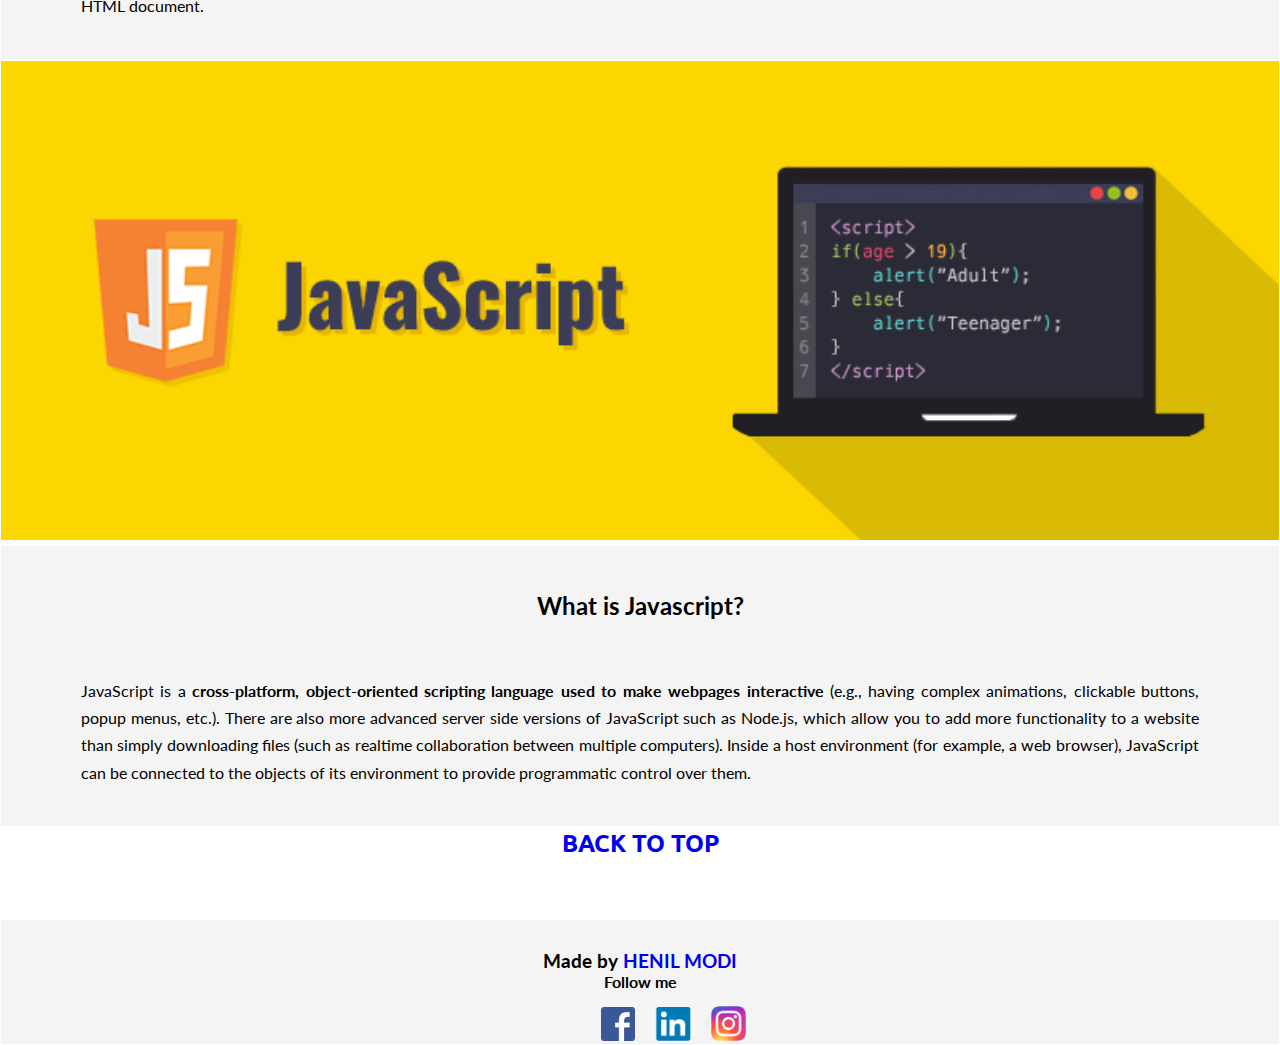
==== commit f1d26745: "Updated for better Appearance & Performance" ====
--- a/index.html
+++ b/index.html
@@ -1,22 +1,33 @@
 <!DOCTYPE html>
 <html lang="en">
+
 <head>
     <meta charset="UTF-8">
     <title>Parallax Website</title>
-    <link rel="stylesheet" type="text/css" href="./styl.css">
-    <link rel="stylesheet" type="text/css" href="https://fonts.googleapis.com/css?family=Dosis|Lato|Oswald|Pacifico|Roboto|Ubuntu">
-    <link rel="icon" type="image/png" href="web_development_icon-300x300.png">
+    <link rel="stylesheet" type="text/css" href="./CSS/style.css">
+    <link rel="stylesheet" type="text/css"
+        href="https://fonts.googleapis.com/css?family=Dosis|Lato|Oswald|Pacifico|Roboto|Ubuntu">
+    <link rel="icon" type="image/png" href="./IMG/web_development_icon-300x300.png">
 </head>
+
 <body>
-    <header id="img">
+    <header id="img" style="background-image: url(./IMG/Web%20Development.png);">
         <h1 style="text-align: center;">WEB &nbsp;DEVELOPMENT</h1>
     </header>
-    
+
     <section id="intro">
         <article>
-           <h2 style="text-align: center;">What is Web Development?</h2>
-            <p style="padding-left: 80px; padding-right: 80px; margin-top: 50px;"> Web development refers to <b>building, creating, and an maintaining websites</b>. It includes aspects such as web design, web publishing, web programming, and database management. Web development can range from developing a simple single static page of plain text to complex web-based internet applications (web apps), electronic businesses, and social network services. A more comprehensive list of tasks to which web development commonly refers, may include web engineering, web design, web content development, client liaison, client-side/server-side scripting, web server and network security configuration, and e-commerce development. Web development usually refers to the main non-design aspects of building websites:&nbsp;<b> writing markup and coding</b>.</p>
-            <p style="padding-left: 80px;">There are three kinds of web developer specialization: 
+            <h2 style="text-align: center;">What is Web Development?</h2>
+            <p style="padding-left: 80px; padding-right: 80px; margin-top: 50px;"> Web development refers to
+                <b>building, creating, and an maintaining websites</b>. It includes aspects such as web design, web
+                publishing, web programming, and database management. Web development can range from developing a simple
+                single static page of plain text to complex web-based internet applications (web apps), electronic
+                businesses, and social network services. A more comprehensive list of tasks to which web development
+                commonly refers, may include web engineering, web design, web content development, client liaison,
+                client-side/server-side scripting, web server and network security configuration, and e-commerce
+                development. Web development usually refers to the main non-design aspects of building
+                websites:&nbsp;<b> writing markup and coding</b>.</p>
+            <p style="padding-left: 80px;">There are three kinds of web developer specialization:
             <ol style="padding-left: 97px;">
                 <li>&nbsp;Front-End Developer</li>
                 <li>&nbsp;Back-End Developer </li>
@@ -25,53 +36,77 @@
             </p>
         </article>
     </section>
-    
-   <div id="img1">
-     
-   </div>
+
+    <img src="./IMG/html-illustration.png" id=img1>
+    </div>
     <section id="html">
         <article>
-           <h2 style="text-align: center;">What is HTML5?</h2>
-            <p style="padding-left: 80px; padding-right: 80px; margin-top: 50px;">HTML stands for <b>H</b>yper<b>T</b>ext <b>M</b>arkup <b>L</b>anguage. </b></i>HTML5 is the latest evolution of the standard that defines HTML.It is a new version of the language HTML, with new elements, attributes, and behaviors, and a larger set of technologies that allows the building of more diverse and powerful Web sites and applications. HTML5 is a markup language used for <b>structuring and presenting content</b> on the World Wide Web(www). HTML5 was first released in public-facing form on <b>22 January 2008</b>, with a major update and <i><b>"W3C Recommendation"</b></i> status in <b>October 2014</b>. Its goals were to improve the language with support for the latest multimedia and other new features; to keep the language both easily readable by humans and consistently understood by computers and devices such as web browsers, parsers, etc., without XHTML's rigidity; and to remain backward-compatible with older software. HTML5 is intended to subsume not only HTML 4 but also XHTML 1 and DOM Level 2 HTML. </p><br> 
-            <h3 style="margin-left: 80px;">Syntax:-</h3><br> 
-            <img src="Syntax.jpg" alt="Syntax of HTML" id="syntax"> 
+            <h2 style="text-align: center;">What is HTML5?</h2>
+            <p style="padding-left: 80px; padding-right: 80px; margin-top: 50px;">HTML stands for
+                <b>H</b>yper<b>T</b>ext <b>M</b>arkup <b>L</b>anguage. </b></i>HTML5 is the latest evolution of the
+                standard that defines HTML.It is a new version of the language HTML, with new elements, attributes, and
+                behaviors, and a larger set of technologies that allows the building of more diverse and powerful Web
+                sites and applications. HTML5 is a markup language used for <b>structuring and presenting content</b> on
+                the World Wide Web(www). HTML5 was first released in public-facing form on <b>22 January 2008</b>, with
+                a major update and <i><b>"W3C Recommendation"</b></i> status in <b>October 2014</b>. Its goals were to
+                improve the language with support for the latest multimedia and other new features; to keep the language
+                both easily readable by humans and consistently understood by computers and devices such as web
+                browsers, parsers, etc., without XHTML's rigidity; and to remain backward-compatible with older
+                software. HTML5 is intended to subsume not only HTML 4 but also XHTML 1 and DOM Level 2 HTML. </p><br>
+            <h3 style="margin-left: 80px;">Syntax:-</h3><br>
+            <img src="./IMG/Syntax.jpg" alt="Syntax of HTML" id="syntax">
         </article>
     </section>
-   
-   <div id="img2"></div>
+
+    <img src="./IMG/CSS3.png" id=img2>
     <section id="css">
         <article>
-           <h2 style="text-align: center;">What is CSS3?</h2>
-            <p style="margin-top: 50px;">CSS stands for <b>C</b>ascading <b>S</b>tyle <b>S</b>heet. CSS is a simply <b>designed language</b> intended to simplify the process of making web pages presentable. CSS allows you to apply styles to web pages. CSS <b> saves a lot of work</b>. It can control the layout of multiple web pages all at once. More importantly, CSS enables you to do this independent of the HTML that makes up each web page. CSS is easy to learn and understood but it provides powerful control over the presentation of an HTML document.
+            <h2 style="text-align: center;">What is CSS3?</h2>
+            <p style="margin-top: 50px;">CSS stands for <b>C</b>ascading <b>S</b>tyle <b>S</b>heet. CSS is a simply
+                <b>designed language</b> intended to simplify the process of making web pages presentable. CSS allows
+                you to apply styles to web pages. CSS <b> saves a lot of work</b>. It can control the layout of multiple
+                web pages all at once. More importantly, CSS enables you to do this independent of the HTML that makes
+                up each web page. CSS is easy to learn and understood but it provides powerful control over the
+                presentation of an HTML document.
 
-</p>
+            </p>
         </article>
     </section>
-    
-    <div id="img3"></div>
+
+    <img src="./IMG/JS.png" id=img3>
     <section id="js">
         <article>
-           <h2 style="text-align: center;">What is Javascript?</h2>
-            <p style="margin-top: 50px;">JavaScript is a <b>cross-platform, object-oriented scripting language used to make webpages interactive</b> (e.g., having complex animations, clickable buttons, popup menus, etc.).  There are also more advanced server side versions of JavaScript such as Node.js, which allow you to add more functionality to a website than simply downloading files (such as realtime collaboration between multiple computers). Inside a host environment (for example, a web browser), JavaScript can be connected to the objects of its environment to provide programmatic control over them.</p>
+            <h2 style="text-align: center;">What is Javascript?</h2>
+            <p style="margin-top: 50px;">JavaScript is a <b>cross-platform, object-oriented scripting language used to
+                    make webpages interactive</b> (e.g., having complex animations, clickable buttons, popup menus,
+                etc.). There are also more advanced server side versions of JavaScript such as Node.js, which allow you
+                to add more functionality to a website than simply downloading files (such as realtime collaboration
+                between multiple computers). Inside a host environment (for example, a web browser), JavaScript can be
+                connected to the objects of its environment to provide programmatic control over them.</p>
         </article>
     </section>
-    
+
     <h2 style="text-align: center;" id="back"><a href="#img">BACK TO TOP</a></h2>
-    
+
     <section id="foot">
-        <h3 style="text-align: center;">Made by <a href="https://henilmodi.github.io/henilmodi.in/" target="_blank">HENIL MODI</a></h3>
+        <h3 style="text-align: center;">Made by <a href="https://henilmodi.github.io/henilmodi.in/" target="_blank"
+                title="What to know more?">HENIL MODI</a></h3>
         <h4 style="text-align: center; margin-bottom: 15px;">Follow me</h4>
-              <a href="https://www.facebook.com/hmodi03/" title="Follow me on Facebook" target="_blank">
-           
-             <img src="facebbok.png" alt="Facebook" style="width: 34px; margin-left: 600px; margin-top: 0px; padding-top: 0px;">
-           </a>
-              <a href="https://www.linkedin.com/in/henilmodi/" title="Follow me on LinkedIn" target="_blank">
-               <img src="linkedin%20logo.jpg" alt="LinkedIn" style="width: 53px; margin-left: 10px; margin-top: 0px; padding-top: 0px;">
-           </a>
-           
-           <a href="https://www.instagram.com/henil_modi/" title="Follow me on Instagram" target="_blank">
-               <img src="Instagram%20logo.png" alt="Instagram" style="width: 35px; margin-left: 5px; margin-top: 0px; padding-top: 0px; ">
-           </a>
+        <a href="https://www.facebook.com/hmodi03/" title="Follow me on Facebook" target="_blank">
+
+            <img src="./IMG/facebbok.png" alt="Facebook"
+                style="width: 34px; margin-left: 600px; margin-top: 0px; padding-top: 0px;">
+        </a>
+        <a href="https://www.linkedin.com/in/henilmodi/" title="Follow me on LinkedIn" target="_blank">
+            <img src="./IMG/linkedin%20logo.jpg" alt="LinkedIn"
+                style="width: 53px; margin-left: 10px; margin-top: 0px; padding-top: 0px;">
+        </a>
+
+        <a href="https://www.instagram.com/henil_modi/" title="Follow me on Instagram" target="_blank">
+            <img src="./IMG/Instagram%20logo.png" alt="Instagram"
+                style="width: 35px; margin-left: 5px; margin-top: 0px; padding-top: 0px; ">
+        </a>
     </section>
 </body>
-</html>
+
+</html>--- a/CSS/style.css
+++ b/CSS/style.css
@@ -0,0 +1,103 @@
+* {
+    box-sizing: border-box;
+    margin: 0px;
+}
+h1 {
+    margin-bottom: 300px;
+    margin-top: 320px;
+    border: 1px solid black;
+    width: 380px;
+    margin-left: 515px;
+    color: white;
+    background-color: black;
+    font-family: Ubuntu, sans-serif;
+    font-size: 30px;
+    opacity: 100%;
+}
+#img {
+    width: 100%;
+    border: 1px solid white;
+    background-size: cover;
+    background-repeat: no-repeat;
+    background-attachment: scroll;
+    opacity: 0.7;
+}
+#intro {
+    border: 1px solid white;
+    margin-bottom: 00px;
+    padding-top: 40px;
+    background-color: #f4f4f4;
+    font-family: Lato;
+    text-align: justify;
+    padding-bottom: 40px;
+    line-height: 1.7;
+}
+#img1 {
+    border: 1px solid white;
+    background-size: cover;
+    width: 100%;
+    height: auto;
+    background-repeat: no-repeat;
+}
+#html {
+    padding-top: 40px;
+    padding-bottom: 40px;
+    border: 1px solid white;
+    background-color: #f4f4f4;
+    font-family: Lato;
+    text-align: justify;
+    line-height: 1.7;
+}
+#img2 {
+    border: 1px solid white;
+    background-repeat: no-repeat;
+    background-size: cover;
+    width: 100%;
+    height: auto;
+}
+#css {
+    padding-top: 40px;
+    padding-bottom: 40px;
+    border: 1px solid white;
+    background-color: #f4f4f4;
+    font-family: Lato;
+    text-align: justify;
+    padding-left: 80px;
+    padding-right: 80px;
+    line-height: 1.7;
+}
+#img3 {
+    border: 1px solid white;
+    background-size: cover;
+    background-repeat: no-repeat;
+    width: 100%;
+    height: auto;
+}
+#js {
+    border: 1px solid white;
+    padding-top: 40px;
+    padding-bottom: 40px;
+    background-color: #f4f4f4;
+    text-align: justify;
+    padding-left: 80px;
+    padding-right: 80px;
+    font-family: Lato;
+    line-height: 1.7;
+}
+#back {
+    font-family: Ubuntu;
+}
+a {
+    text-decoration: none;
+}
+#foot {
+    border: 1px solid white;
+    margin-top: 60px;
+    padding-top: 30px;
+    background-color: #f4f4f4;
+    font-family: Lato;
+}
+#syntax {
+    width: 300px;
+    margin-left: 530px;
+}
